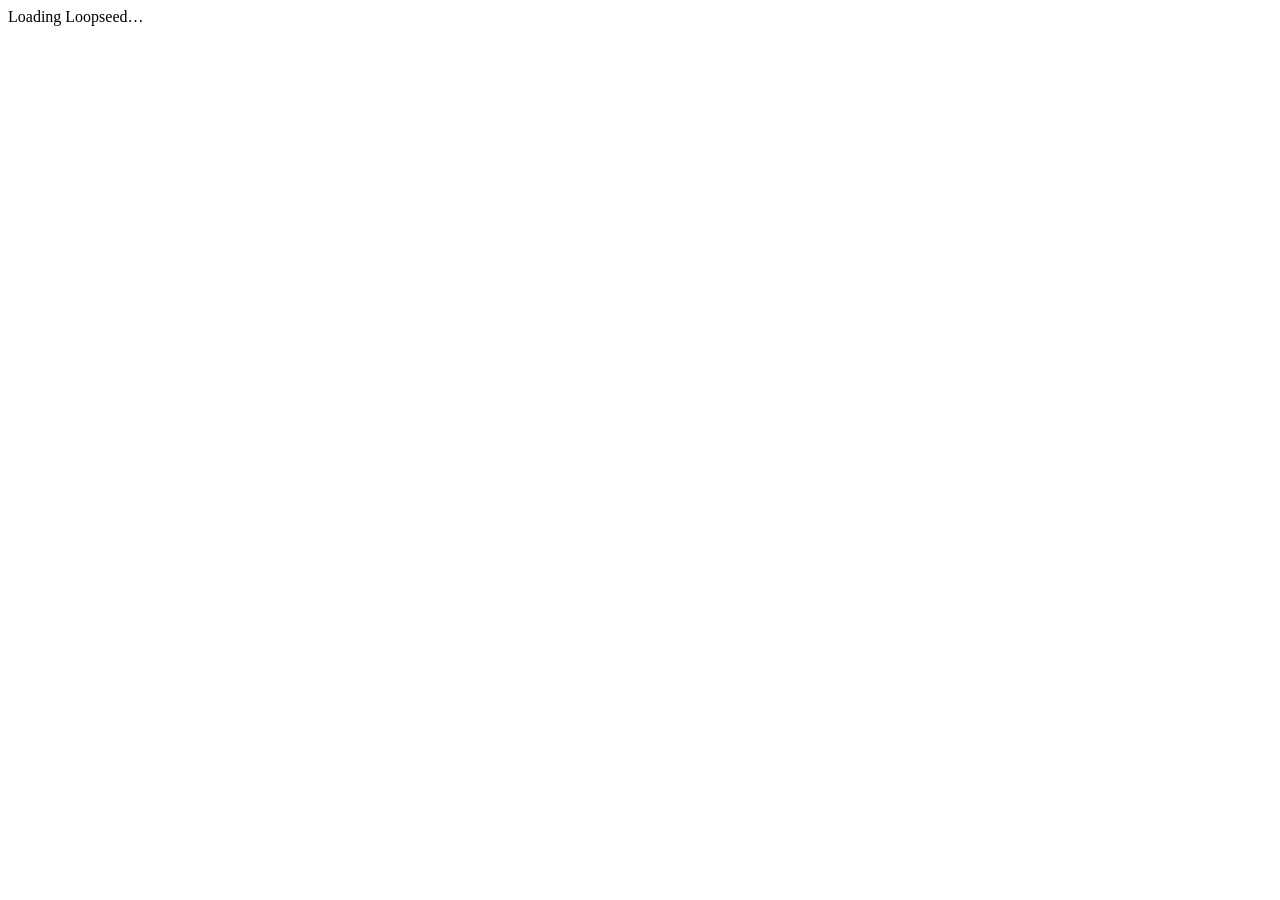
==== static/index.html @ e4f27f72 "feat(ui): add Loopseed website" ====
<!doctype html>
<html lang="en">
<head>
  <meta charset="utf-8">
  <meta name="viewport" content="width=device-width, initial-scale=1">
  <meta name="color-scheme" content="light">
  <meta name="theme-color" content="#ffffff">
  <meta name="description" content="Loopseed is a research program on interpretable, self-regulating machines: a language organism closed by a measured Other, with preregistered, hash-pinned results.">
  <title>Loopseed — a measured learning loop</title>
  <link rel="icon" type="image/svg+xml" href="/favicon.svg">
  <link rel="preconnect" href="https://fonts.googleapis.com">
  <link rel="preconnect" href="https://fonts.gstatic.com" crossorigin>
  <link rel="stylesheet" href="https://fonts.googleapis.com/css2?family=Geist:wght@400;500;600&family=Adamina&family=DM+Mono:wght@400;500&display=swap">
  <link rel="stylesheet" href="/styles.css">
  <link rel="modulepreload" href="/pkg/loopseed.js">
</head>
<body>
  <div id="boot" class="boot" aria-live="polite">
    <div class="boot-text mono">Loading Loopseed…</div>
    <noscript><p class="boot-noscript">Turn on JavaScript and WebAssembly to read this site.</p></noscript>
  </div>
  <script type="module">
    import init from '/pkg/loopseed.js';
    init().then(() => {
      const b = document.getElementById('boot');
      if (b) b.remove();
    }).catch((err) => {
      const t = document.querySelector('.boot-text');
      if (t) t.textContent = 'Loopseed could not load: ' + err;
      console.error(err);
    });
  </script>
</body>
</html>
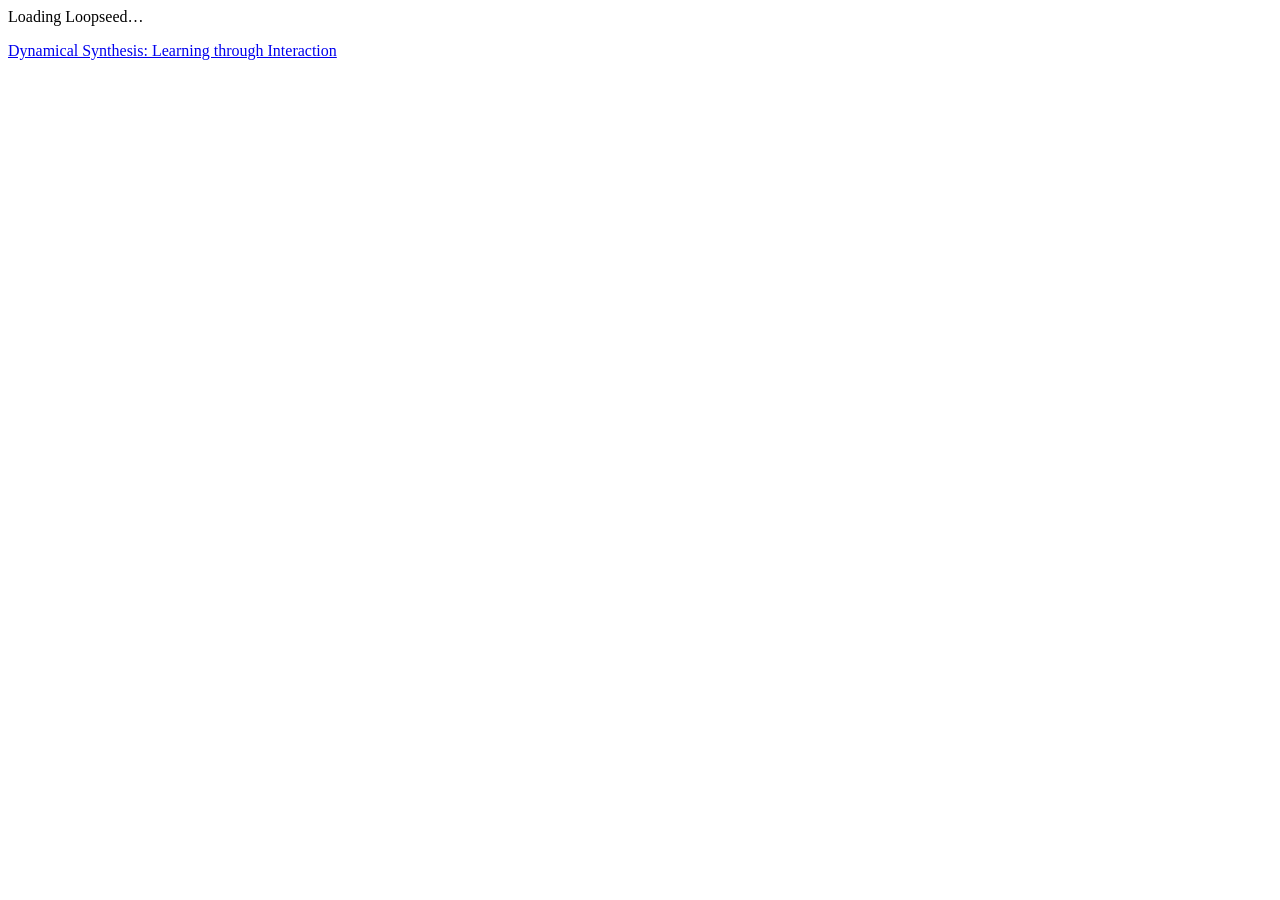
==== commit 873886af: "feat(site): add paper page and Scholar metadata" ====
--- a/static/index.html
+++ b/static/index.html
@@ -5,8 +5,8 @@
   <meta name="viewport" content="width=device-width, initial-scale=1">
   <meta name="color-scheme" content="light">
   <meta name="theme-color" content="#ffffff">
-  <meta name="description" content="Loopseed is a research program on interpretable, self-regulating machines: a language organism closed by a measured Other, with preregistered, hash-pinned results.">
-  <title>Loopseed — a measured learning loop</title>
+  <meta name="description" content="Loopseed researches lasting learning in computational systems. Explore evidence from the Fish testbed, scientific methods, and future research.">
+  <title>Loopseed — Toward Intelligence that keeps Learning</title>
   <link rel="icon" type="image/svg+xml" href="/favicon.svg">
   <link rel="preconnect" href="https://fonts.googleapis.com">
   <link rel="preconnect" href="https://fonts.gstatic.com" crossorigin>
@@ -16,8 +16,11 @@
 </head>
 <body>
   <div id="boot" class="boot" aria-live="polite">
-    <div class="boot-text mono">Loading Loopseed…</div>
-    <noscript><p class="boot-noscript">Turn on JavaScript and WebAssembly to read this site.</p></noscript>
+    <div class="boot-content">
+      <div class="boot-text mono">Loading Loopseed…</div>
+      <p><a href="/papers/dynamical-synthesis.html">Dynamical Synthesis: Learning through Interaction</a></p>
+      <noscript><p class="boot-noscript">The paper and supporting evidence are available above. The interactive research site uses JavaScript and WebAssembly.</p></noscript>
+    </div>
   </div>
   <script type="module">
     import init from '/pkg/loopseed.js';
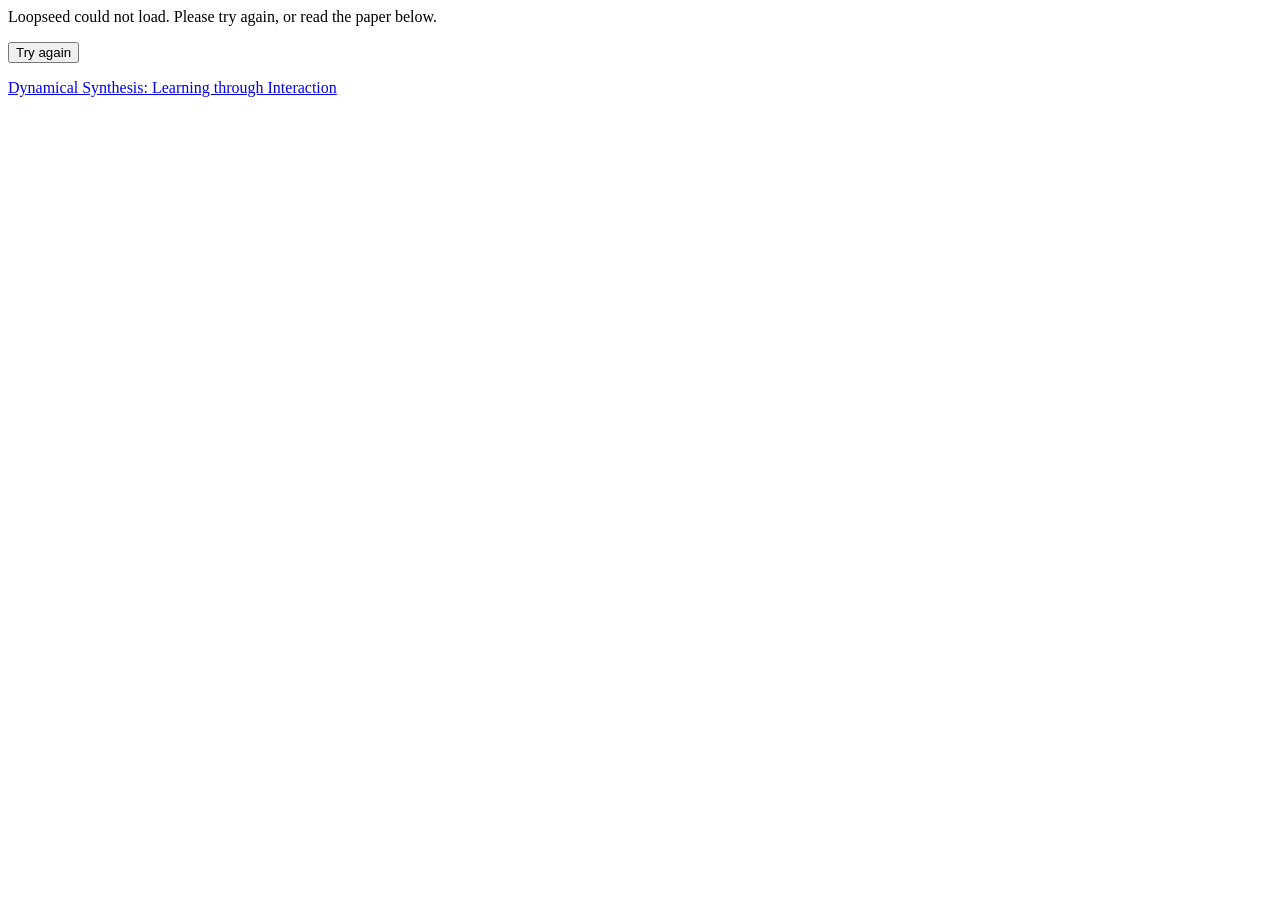
==== commit 6927e5e0: "Restore home report summaries and fix cached application loading" ====
--- a/static/index.html
+++ b/static/index.html
@@ -17,21 +17,32 @@
 <body>
   <div id="boot" class="boot" aria-live="polite">
     <div class="boot-content">
-      <div class="boot-text mono">Loading Loopseed…</div>
+      <div class="boot-text">Loading Loopseed…</div>
+      <p id="boot-retry" hidden><button class="btn" type="button">Try again</button></p>
       <p><a href="/papers/dynamical-synthesis.html">Dynamical Synthesis: Learning through Interaction</a></p>
       <noscript><p class="boot-noscript">The paper and supporting evidence are available above. The interactive research site uses JavaScript and WebAssembly.</p></noscript>
     </div>
   </div>
   <script type="module">
-    import init from '/pkg/loopseed.js';
-    init().then(() => {
+    const retry = document.getElementById('boot-retry');
+    retry.querySelector('button').addEventListener('click', () => location.reload());
+    const slowLoad = setTimeout(() => {
+      document.querySelector('.boot-text').textContent = 'Loopseed is taking longer to load. You can retry or read the paper below.';
+      retry.hidden = false;
+    }, 20000);
+    try {
+      const { default: init } = await import('/pkg/loopseed.js');
+      await init();
       const b = document.getElementById('boot');
       if (b) b.remove();
-    }).catch((err) => {
+    } catch (err) {
       const t = document.querySelector('.boot-text');
-      if (t) t.textContent = 'Loopseed could not load: ' + err;
+      if (t) t.textContent = 'Loopseed could not load. Please try again, or read the paper below.';
+      retry.hidden = false;
       console.error(err);
-    });
+    } finally {
+      clearTimeout(slowLoad);
+    }
   </script>
 </body>
 </html>
